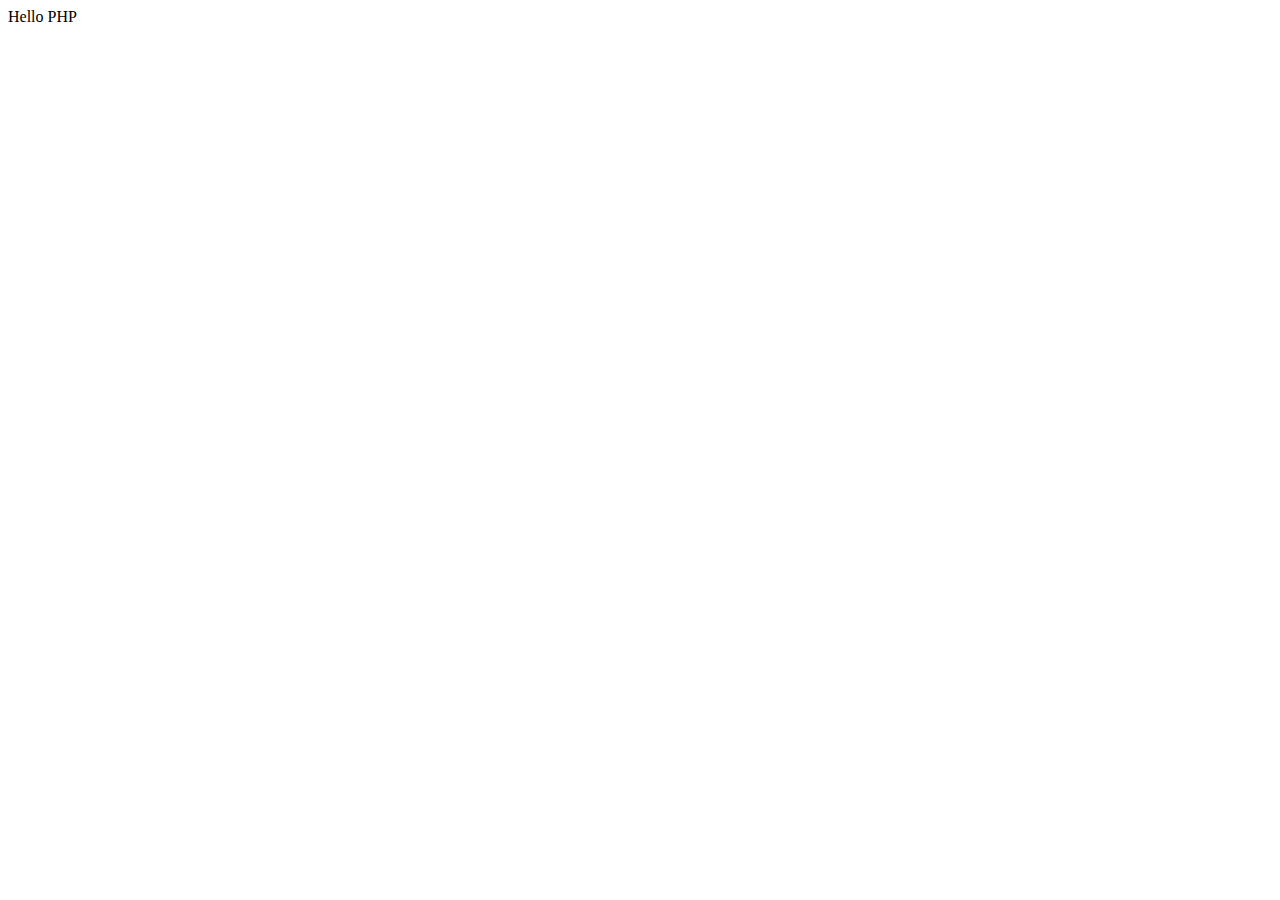
==== LAB3/html/index.html @ 87f069e8 "LAB3" ====
<!DOCTYPE html>
<html lang="en">

<head>
    <meta charset="UTF-8">
    <meta name="viewport" content="width=device-width, initial-scale=1.0">
    <title>Document</title>
</head>

<body>
    Hello PHP
</body>

</html>
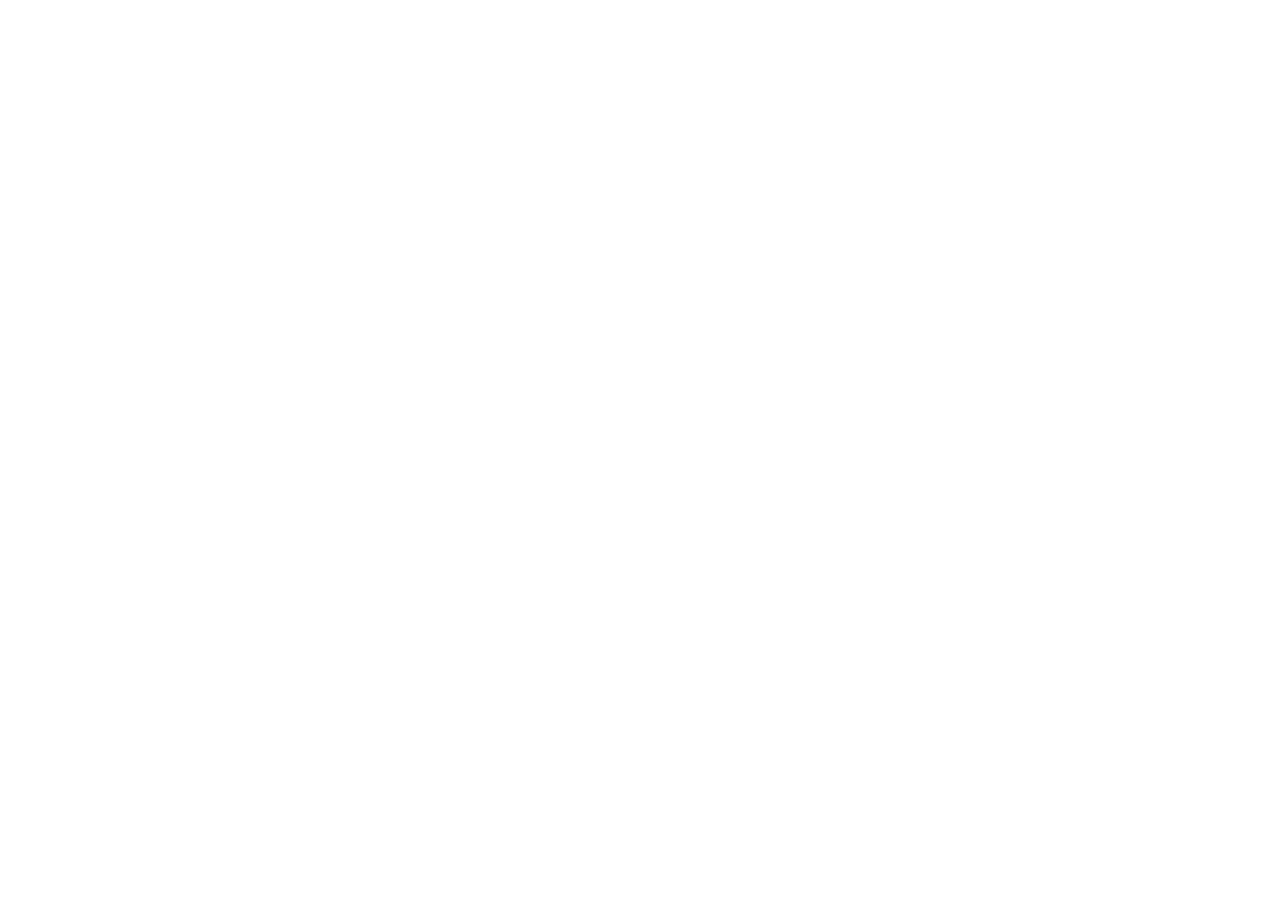
==== commit 66fe668c: "LAB4" ====
--- a/LAB3/html/index.html
+++ b/LAB3/html/index.html
@@ -5,10 +5,17 @@
     <meta charset="UTF-8">
     <meta name="viewport" content="width=device-width, initial-scale=1.0">
     <title>Document</title>
+    <script src="https://cdn.jsdelivr.net/npm/jquery@3.7.1/dist/jquery.min.js"></script>
 </head>
 
 <body>
-    Hello PHP
+    <div id="div_item"></div>
 </body>
 
-</html>+</html>
+
+<script>
+    $(function () {
+        $("#div_item").load("/listitem.php");
+    });
+</script>